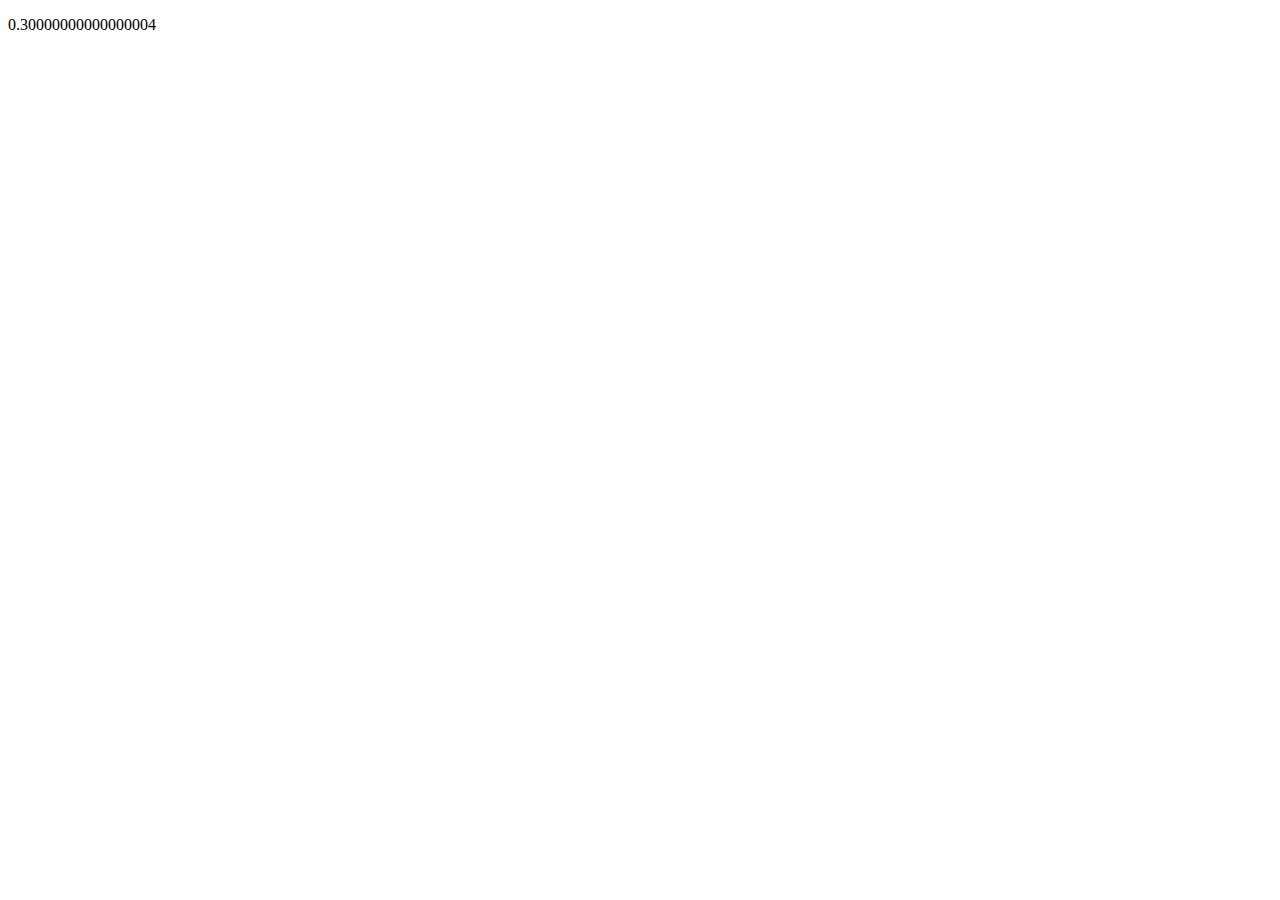
==== js/index.html @ a260db44 "upload source code" ====
<!DOCTYPE html>
<html lang="en">
<head>
    <meta charset="UTF-8">
    <meta name="viewport" content="width=device-width, initial-scale=1.0">
    <title>Document</title>
</head>
<body>
    <p id="demo"></p>
    <script>
        let x = 0.2 + 0.1;
        document.getElementById('demo').innerHTML = x;
    </script>
</body>
</html>
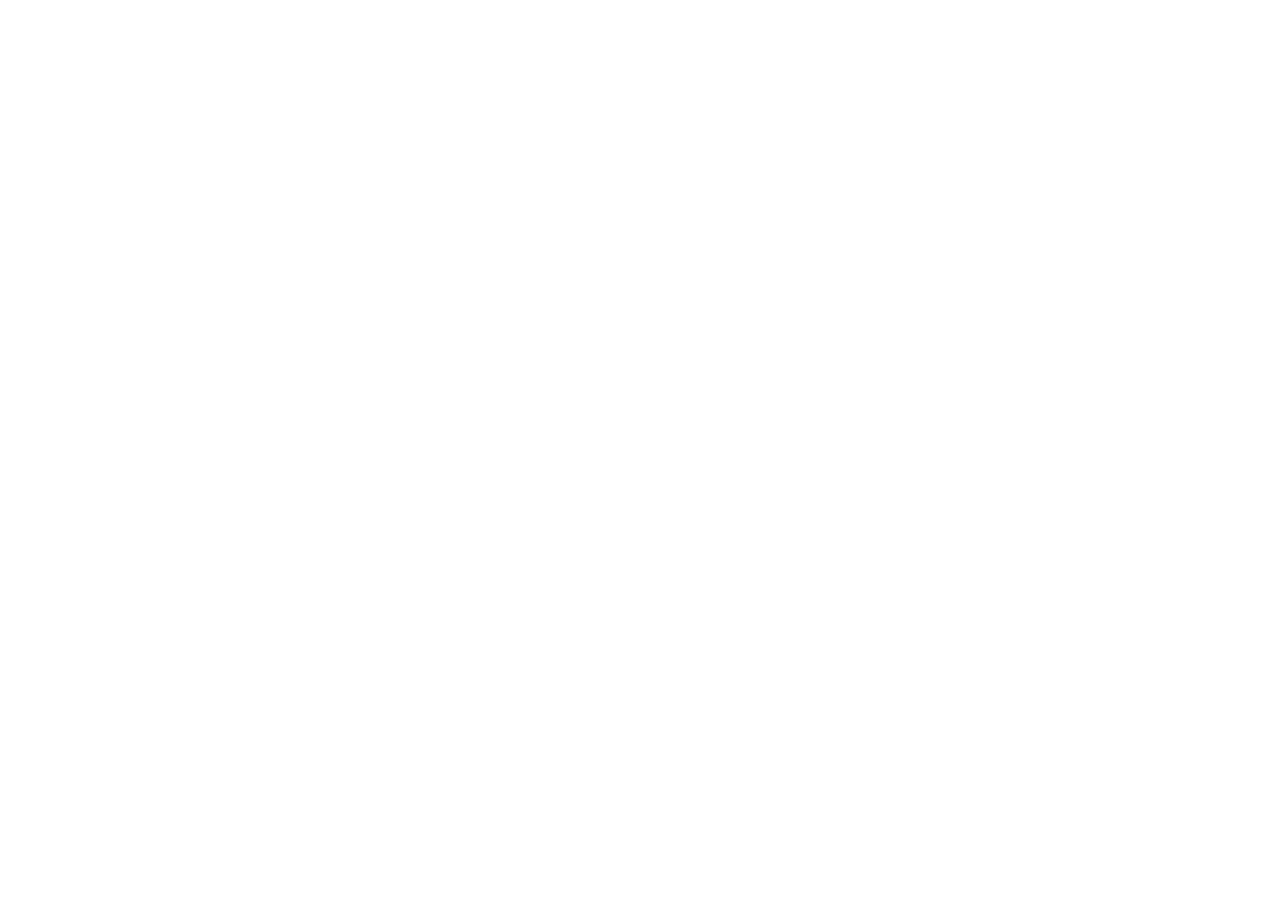
==== commit d75dea99: "upload source code" ====
--- a/js/index.html
+++ b/js/index.html
@@ -1,15 +1,21 @@
 <!DOCTYPE html>
 <html lang="en">
 <head>
+    <link rel="stylesheet" href="main5.js">
     <meta charset="UTF-8">
     <meta name="viewport" content="width=device-width, initial-scale=1.0">
     <title>Document</title>
 </head>
 <body>
-    <p id="demo"></p>
+    <h2 id="demo"></h2>
     <script>
-        let x = 0.2 + 0.1;
-        document.getElementById('demo').innerHTML = x;
+        async function myDisplay() {
+            let myPromise = new Promise(function(resolve) {
+                setTimeout(function(){resolve("I love you 3000");}, 3000)
+            });
+            document.getElementById('demo').innerHTML = await myPromise;
+        }
+        myDisplay();
     </script>
 </body>
 </html>